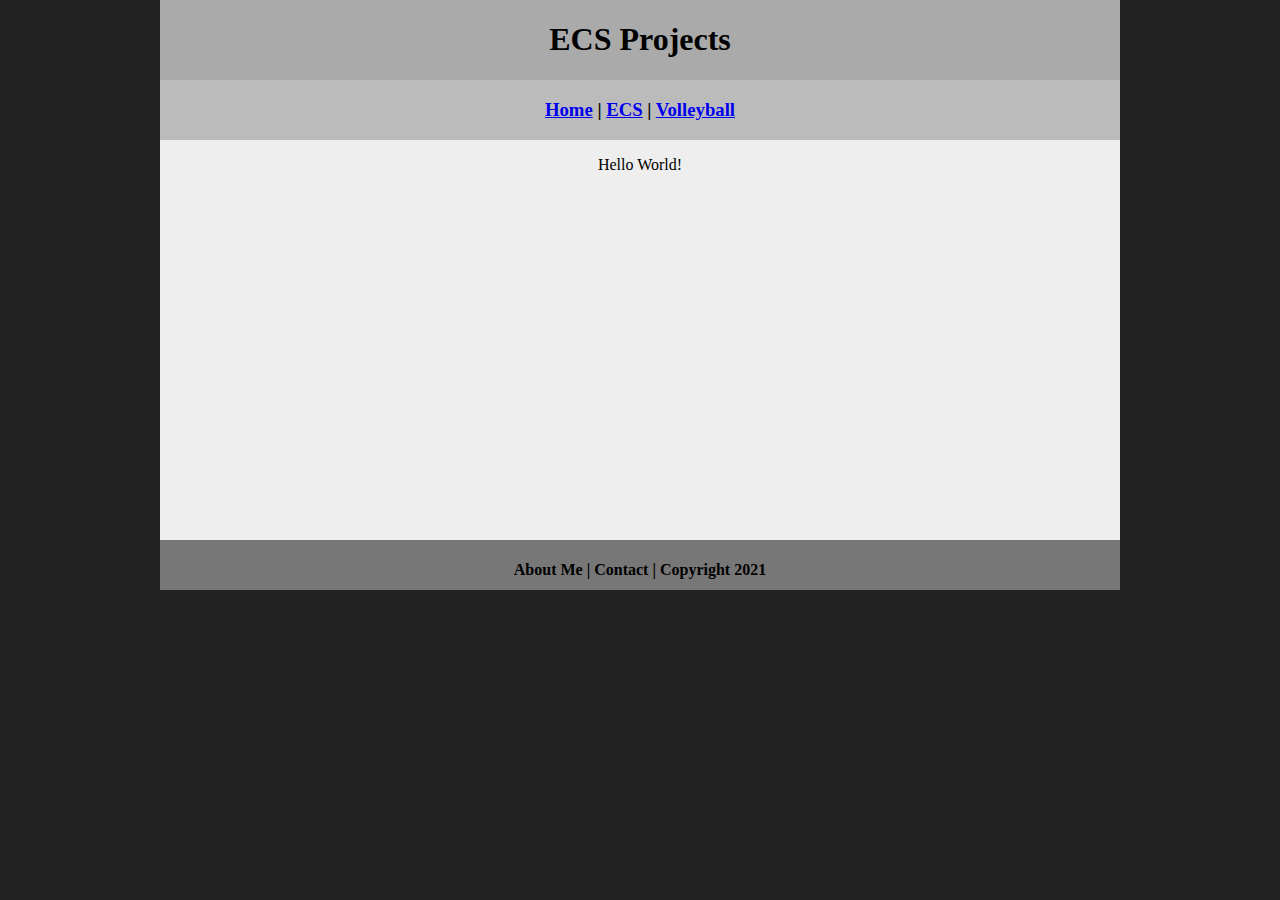
==== ecs/index.html @ d56ff7eb "Update index.html" ====
<!DOCTYPE html>
<html class="homePage">
   <head>
      <!-- This is a comment! Text here will be ignored by the browser. -->
      <meta charset="UTF-8">
      <title>ECS Portfolio | 2024</title>
      <link href="../myCSS.css" rel="stylesheet" type="text/css">
   </head>
   <body>
      <div class="container">
         <div class="header">
            <h1>ECS Projects</h1>
         </div>
         <div class="nav">
            <h3><a href="../index.html">Home</a> | <a href="index.html">ECS</a> | <a href="../volleyball/index.html">Volleyball</a></h3>
         </div>
         <div class="content">
            <p>Hello World!</p>
         </div>
         <div class="footer">
            <h4>About Me | Contact | Copyright 2021</h4>
         </div>
      </div>
   </body>
</html>
---- myCSS.css ----
@charset "UTF-8";
/* This is a comment! Text here will be ignored by the browser. */
body {
	margin: 0 auto;
}
.homePage {
	background: #222222;
}
.container {
	width: 960px;
	margin: 0 auto;
}
.header {
	background: #AAAAAA;
	text-align: center;
	margin: 0px;
	padding: 5;
	float: left;
	width: 100%;
	height: 80px;
	
}
.nav {
	background: #BBBBBB;
	margin: 0px;
	padding: 5;
	float: left;
	width: 100%;
	height: 60px;
	text-align: center;
}
.content {
	background: #EEEEEE;
	margin: 0px;
	float: left;
	width: 100%;
	height: 400px;
	text-align: center;
}
.footer {
	background: #777777;
	margin: 0px;
	float: left;
	width: 100%;
	height: 50px;
	text-align: center;
}
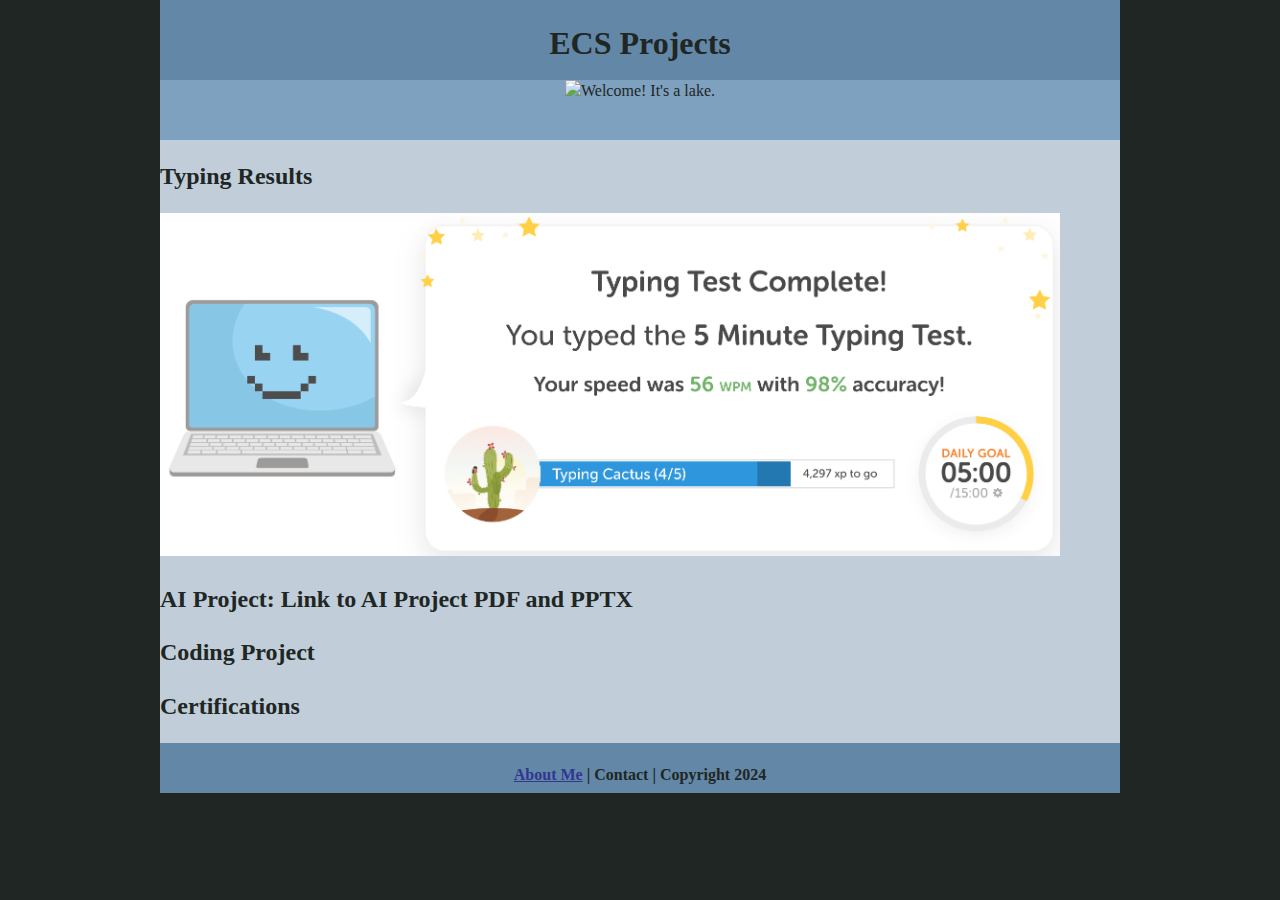
==== commit 3a58aa9d: "Update index.html" ====
--- a/ecs/index.html
+++ b/ecs/index.html
@@ -12,13 +12,17 @@
             <h1>ECS Projects</h1>
          </div>
          <div class="nav">
-            <h3><a href="../index.html">Home</a> | <a href="index.html">ECS</a> | <a href="../volleyball/index.html">Volleyball</a></h3>
+             <img src="images/welcome_lake.png" alt="Welcome! It's a lake." width="960"><br>
          </div>
          <div class="content">
-            <p>Hello World!</p>
+            <h2>Typing Results</h2>
+               <img src="../images/typingtest.png" alt="typing test results- 58wpm, 98% accuracy" width="900"><br>
+            <h2>AI Project: Link to AI Project PDF and PPTX</h2>
+            <h2>Coding Project</h2>
+            <h2>Certifications</h2>
          </div>
          <div class="footer">
-            <h4>About Me | Contact | Copyright 2021</h4>
+            <h4><a href="../aboutme.html">About Me</a> | Contact | Copyright 2024</h4>
          </div>
       </div>
    </body>
--- a/myCSS.css
+++ b/myCSS.css
@@ -2,46 +2,63 @@
 /* This is a comment! Text here will be ignored by the browser. */
 body {
 	margin: 0 auto;
+	font: 100%/1.4 optima, georgia, serif;
+	color: #202624;
 }
 .homePage {
-	background: #222222;
+	background: #202624;
 }
 .container {
 	width: 960px;
 	margin: 0 auto;
 }
 .header {
-	background: #AAAAAA;
+	background: #6387A6;
 	text-align: center;
 	margin: 0px;
 	padding: 5;
 	float: left;
 	width: 100%;
 	height: 80px;
-	
+	font: impact, fantasy;
 }
 .nav {
-	background: #BBBBBB;
+	background: #7EA1BF;
 	margin: 0px;
 	padding: 5;
 	float: left;
 	width: 100%;
 	height: 60px;
 	text-align: center;
+	font: 100%/1.4;
 }
 .content {
-	background: #EEEEEE;
-	margin: 0px;
+	background: #C1CED9;
+	padding-left: 5;
 	float: left;
 	width: 100%;
-	height: 400px;
-	text-align: center;
+	text-align: justify;
 }
 .footer {
-	background: #777777;
+	background: #6387A6;
 	margin: 0px;
 	float: left;
 	width: 100%;
 	height: 50px;
 	text-align: center;
-}+}
+a:link {
+     color: #303791;
+}
+a:visited {
+     color: #202624;
+}
+a:hover {
+	color: #1F2ABB;
+}
+a:active{
+	color: #28293C;
+}
+a:focus { 
+     text-decoration: underline;
+}
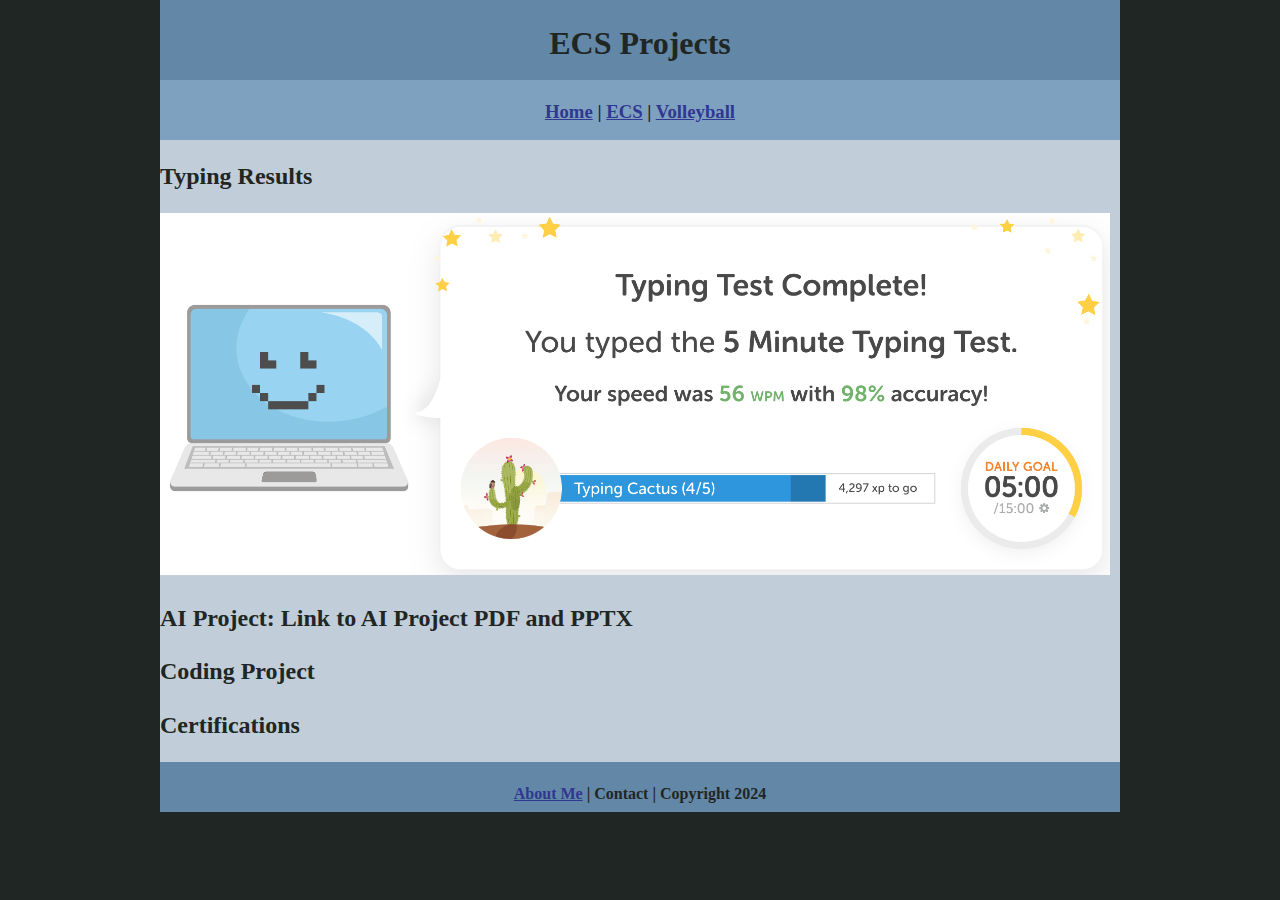
==== commit a36ad406: "Update index.html" ====
--- a/ecs/index.html
+++ b/ecs/index.html
@@ -12,11 +12,11 @@
             <h1>ECS Projects</h1>
          </div>
          <div class="nav">
-             <img src="images/welcome_lake.png" alt="Welcome! It's a lake." width="960"><br>
+              <h3> <a href="index.html">Home</a> | <a href="ecs/index.html">ECS</a> | <a href="volleyball/index.html">Volleyball</a></h3>
          </div>
          <div class="content">
             <h2>Typing Results</h2>
-               <img src="../images/typingtest.png" alt="typing test results- 58wpm, 98% accuracy" width="900"><br>
+               <img src="../images/typingtest.png" alt="typing test results- 56wpm, 98% accuracy" width="950"><br>
             <h2>AI Project: Link to AI Project PDF and PPTX</h2>
             <h2>Coding Project</h2>
             <h2>Certifications</h2>
--- a/myCSS.css
+++ b/myCSS.css
@@ -20,7 +20,7 @@
 	float: left;
 	width: 100%;
 	height: 80px;
-	font: impact, fantasy;
+	font: 100%;
 }
 .nav {
 	background: #7EA1BF;
@@ -34,7 +34,7 @@
 }
 .content {
 	background: #C1CED9;
-	padding-left: 5;
+	padding: 5;
 	float: left;
 	width: 100%;
 	text-align: justify;
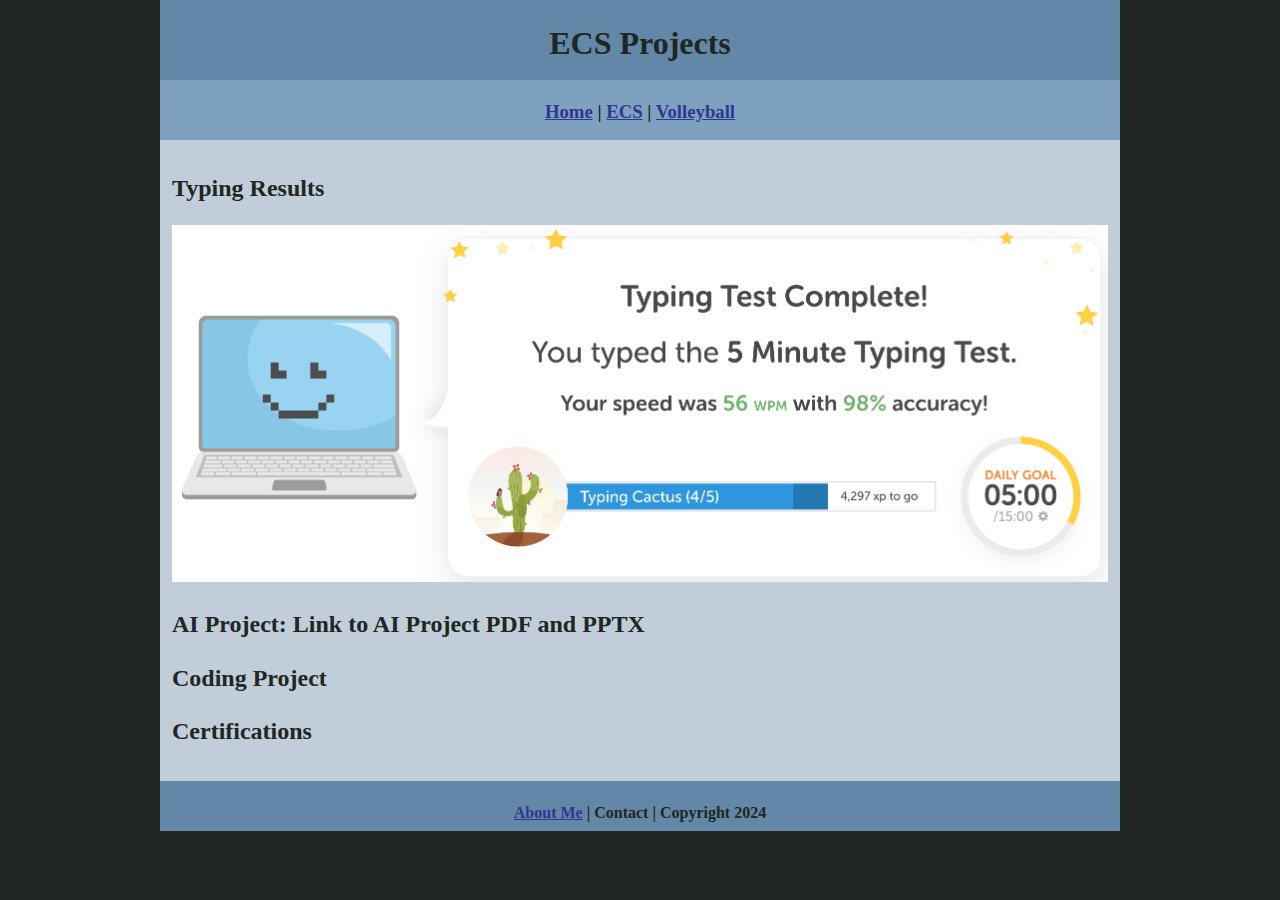
==== commit 677ec55f: "Update index.html" ====
--- a/ecs/index.html
+++ b/ecs/index.html
@@ -12,11 +12,11 @@
             <h1>ECS Projects</h1>
          </div>
          <div class="nav">
-              <h3> <a href="index.html">Home</a> | <a href="ecs/index.html">ECS</a> | <a href="volleyball/index.html">Volleyball</a></h3>
+              <h3> <a href="../index.html">Home</a> | <a href="../ecs/index.html">ECS</a> | <a href="../volleyball/index.html">Volleyball</a></h3>
          </div>
          <div class="content">
             <h2>Typing Results</h2>
-               <img src="../images/typingtest.png" alt="typing test results- 56wpm, 98% accuracy" width="950"><br>
+               <img src="../images/typingtest.png" alt="typing test results- 56wpm, 98% accuracy" width="936"><br>
             <h2>AI Project: Link to AI Project PDF and PPTX</h2>
             <h2>Coding Project</h2>
             <h2>Certifications</h2>
--- a/myCSS.css
+++ b/myCSS.css
@@ -34,10 +34,12 @@
 }
 .content {
 	background: #C1CED9;
-	padding: 5;
+	margin: 0px;
+	padding: 12px;
 	float: left;
 	width: 100%;
 	text-align: justify;
+	box-sizing: border-box;
 }
 .footer {
 	background: #6387A6;
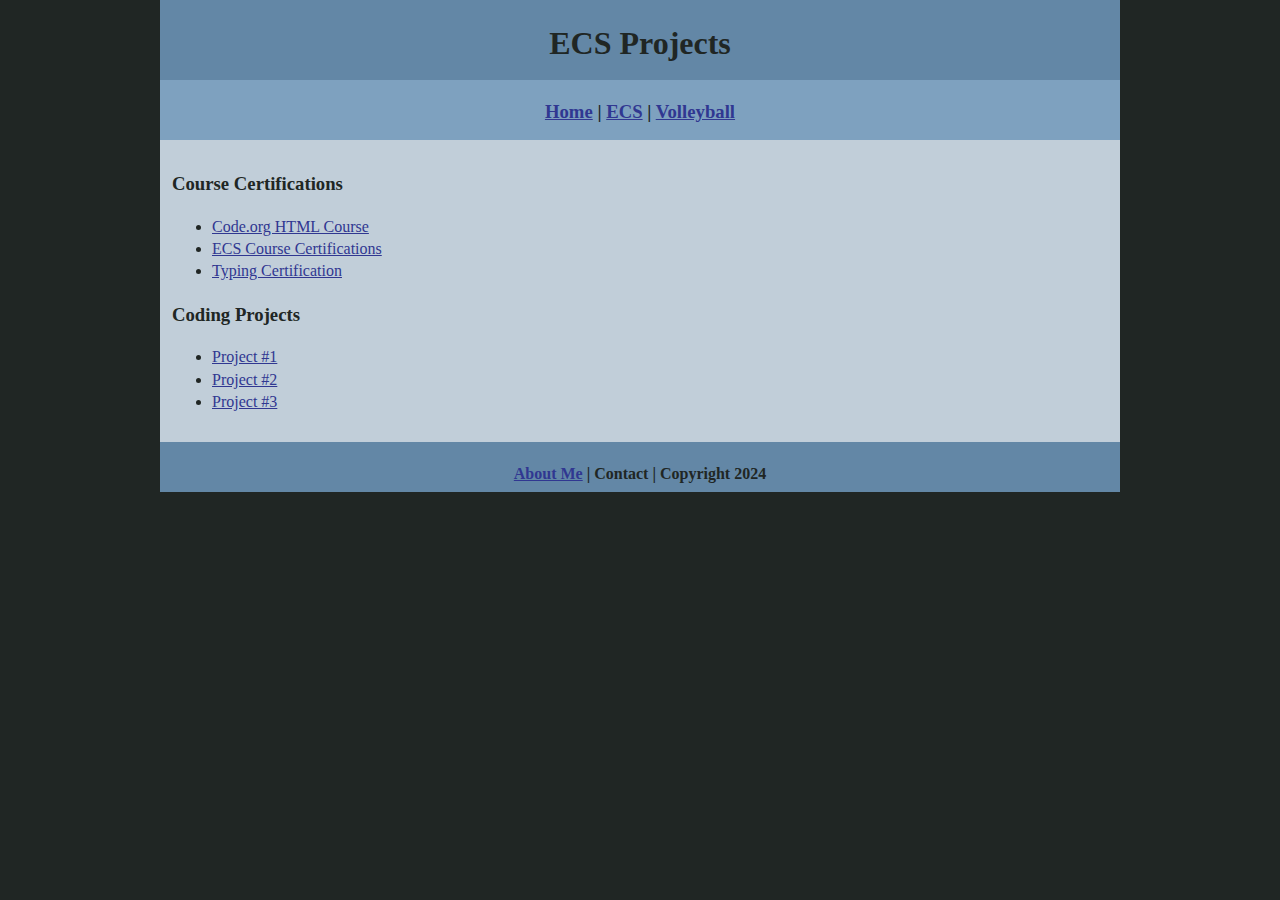
==== commit 88108e1b: "Update index.html" ====
--- a/ecs/index.html
+++ b/ecs/index.html
@@ -15,11 +15,18 @@
               <h3> <a href="../index.html">Home</a> | <a href="../ecs/index.html">ECS</a> | <a href="../volleyball/index.html">Volleyball</a></h3>
          </div>
          <div class="content">
-            <h2>Typing Results</h2>
-               <img src="../images/typingtest.png" alt="typing test results- 56wpm, 98% accuracy" width="936"><br>
-            <h2>AI Project: Link to AI Project PDF and PPTX</h2>
-            <h2>Coding Project</h2>
-            <h2>Certifications</h2>
+            <h3>Course Certifications</h3>
+            <ul>
+               <li><a href="#">Code.org HTML Course</a></li>
+               <li><a href="#">ECS Course Certifications</a></li>
+               <li><a href="5mintyping_certificate.pdf">Typing Certification</a></li>
+            </ul>
+            <h3>Coding Projects</h3>
+            <ul>
+               <li><a href="#">Project #1</a></li>
+               <li><a href="#">Project #2</a></li>
+               <li><a href="#">Project #3</a></li>
+            </ul>
          </div>
          <div class="footer">
             <h4><a href="../aboutme.html">About Me</a> | Contact | Copyright 2024</h4>
